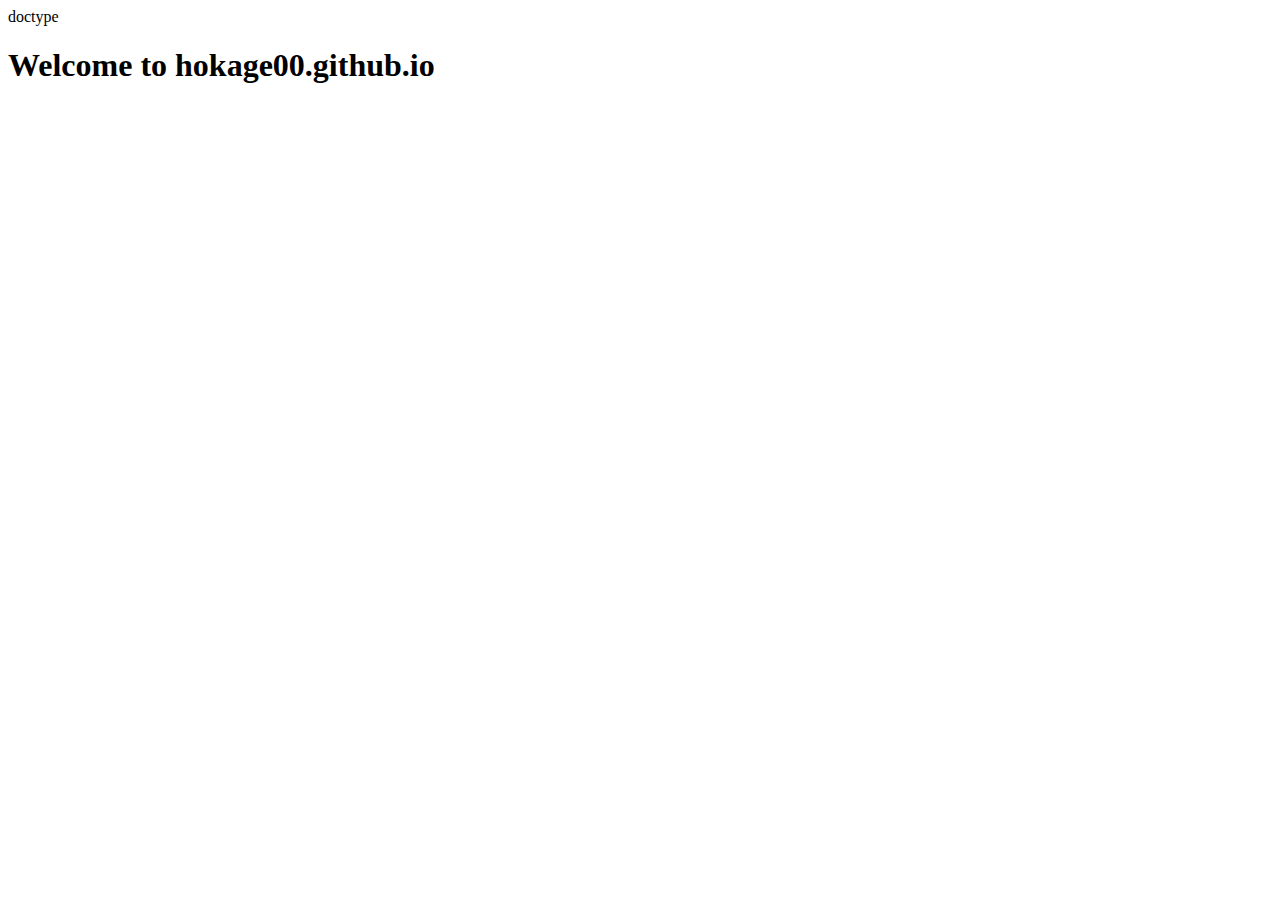
==== index.html @ 7e29a08b "added index.html" ====
doctype <!DOCTYPE html>
<html lang="en">
<head>
    <meta charset="UTF-8">
    <meta http-equiv="X-UA-Compatible" content="IE=edge">
    <meta name="viewport" content="width=device-width, initial-scale=1.0">
    <title>This is my Github pages</title>
</head>
<body>
    <h1>Welcome to hokage00.github.io</h1>
</body>
</html>
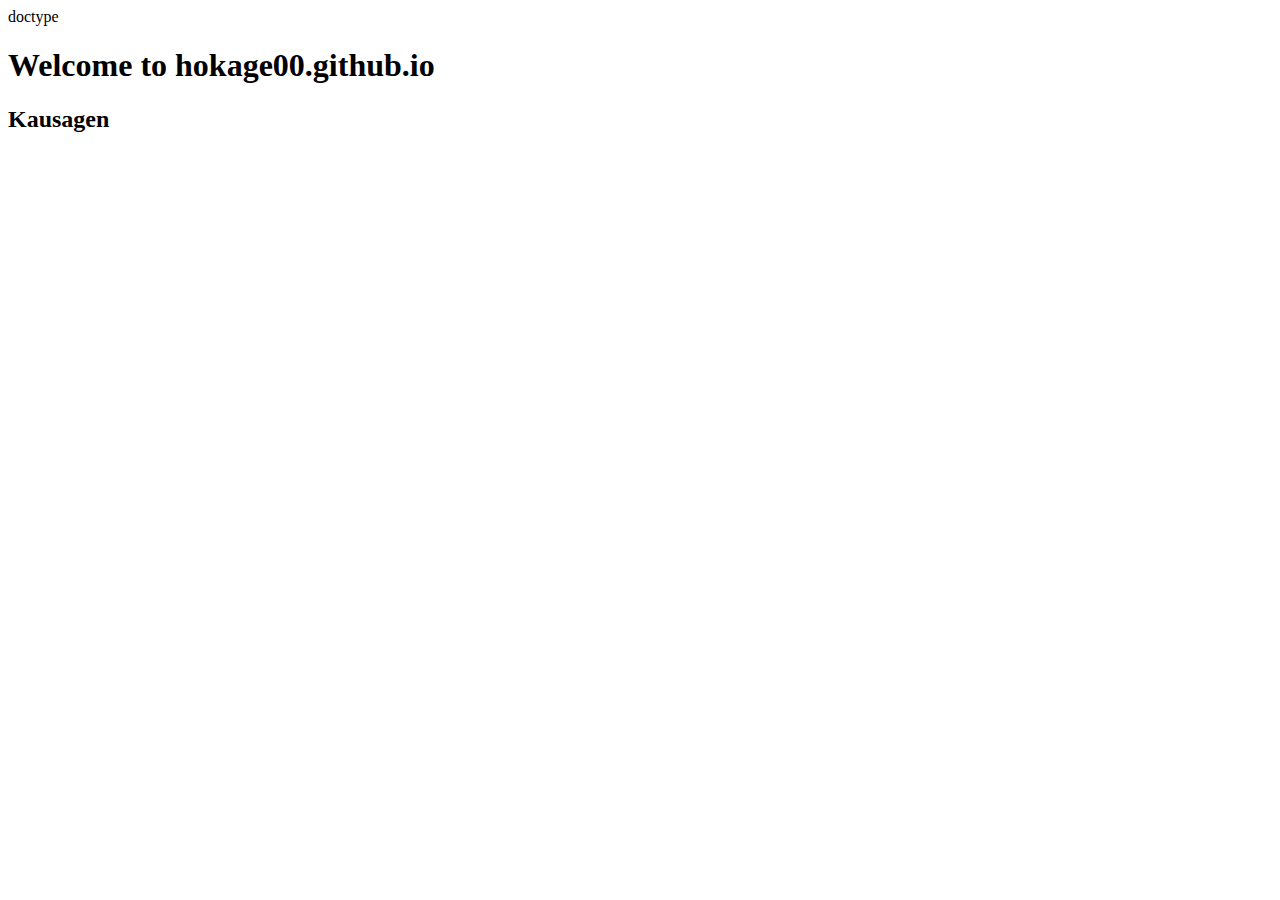
==== commit 8e579b46: "added my name" ====
--- a/index.html
+++ b/index.html
@@ -8,5 +8,6 @@
 </head>
 <body>
     <h1>Welcome to hokage00.github.io</h1>
+    <h2>Kausagen</h2>
 </body>
 </html>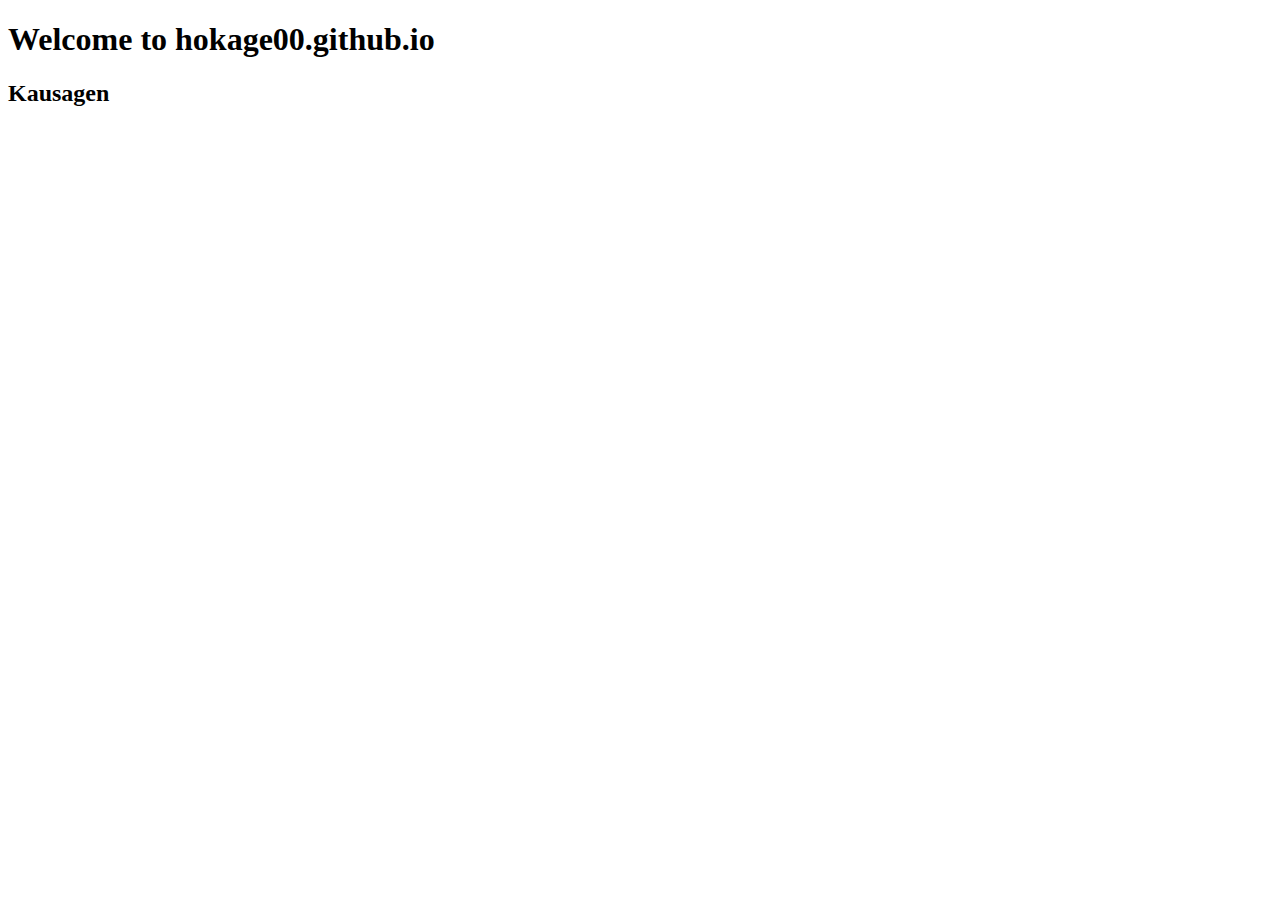
==== commit 1cefd439: "deleted errors" ====
--- a/index.html
+++ b/index.html
@@ -1,4 +1,4 @@
-doctype <!DOCTYPE html>
+<!DOCTYPE html>
 <html lang="en">
 <head>
     <meta charset="UTF-8">
